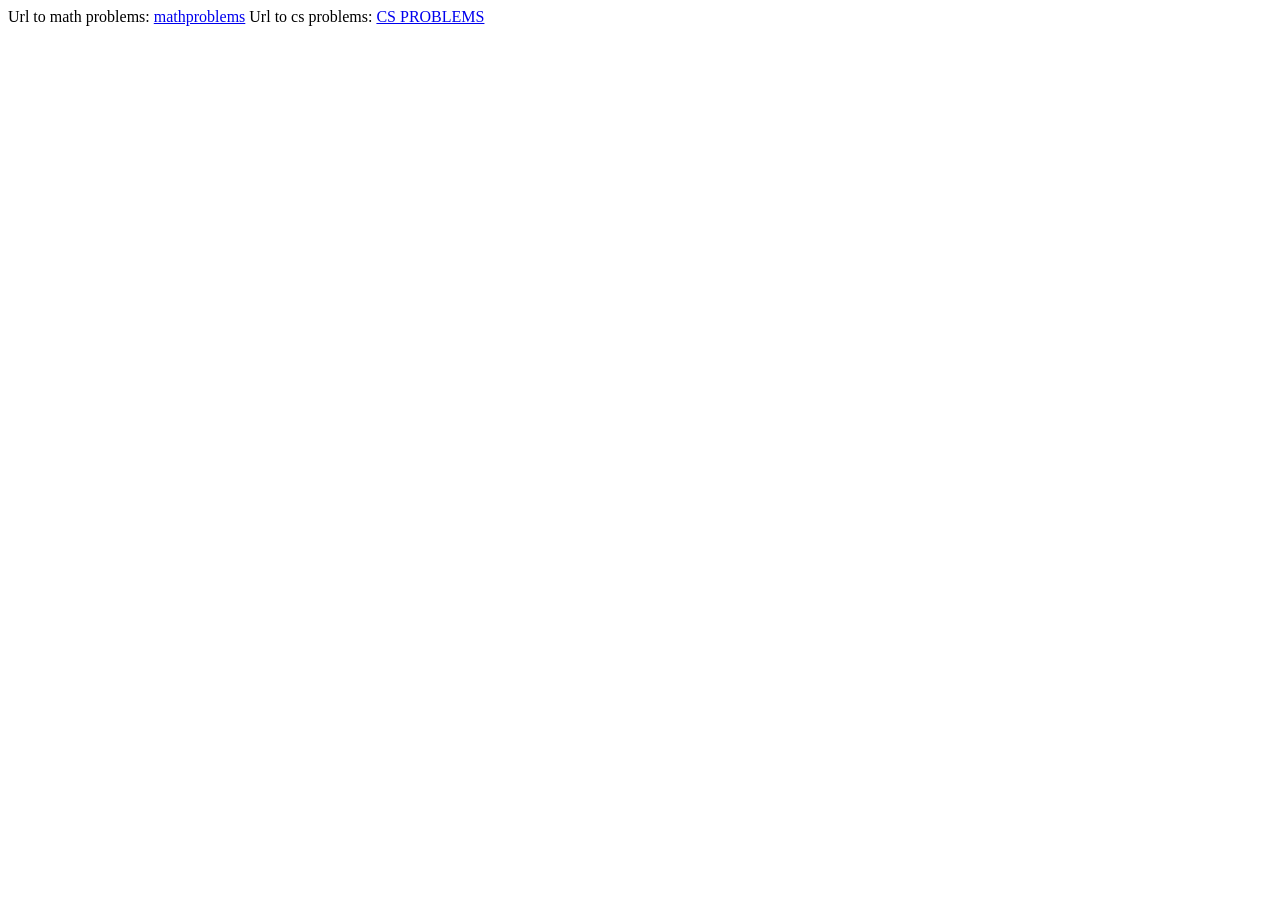
==== index.html @ 4f24074f "Add files via upload" ====
<!DOCTYPE html>
<html lang="en">
<head>
    <meta charset="UTF-8">
    <meta name="viewport" content="width=device-width, initial-scale=1.0">
    <title>Main page</title>
</head>
<body>
    Url to math problems: 
    <a href="./mathproblems/index.html">mathproblems</a>
    
    Url to cs problems:
    <a href="./csproblems/index.html">CS PROBLEMS</a>
</body>
</html>
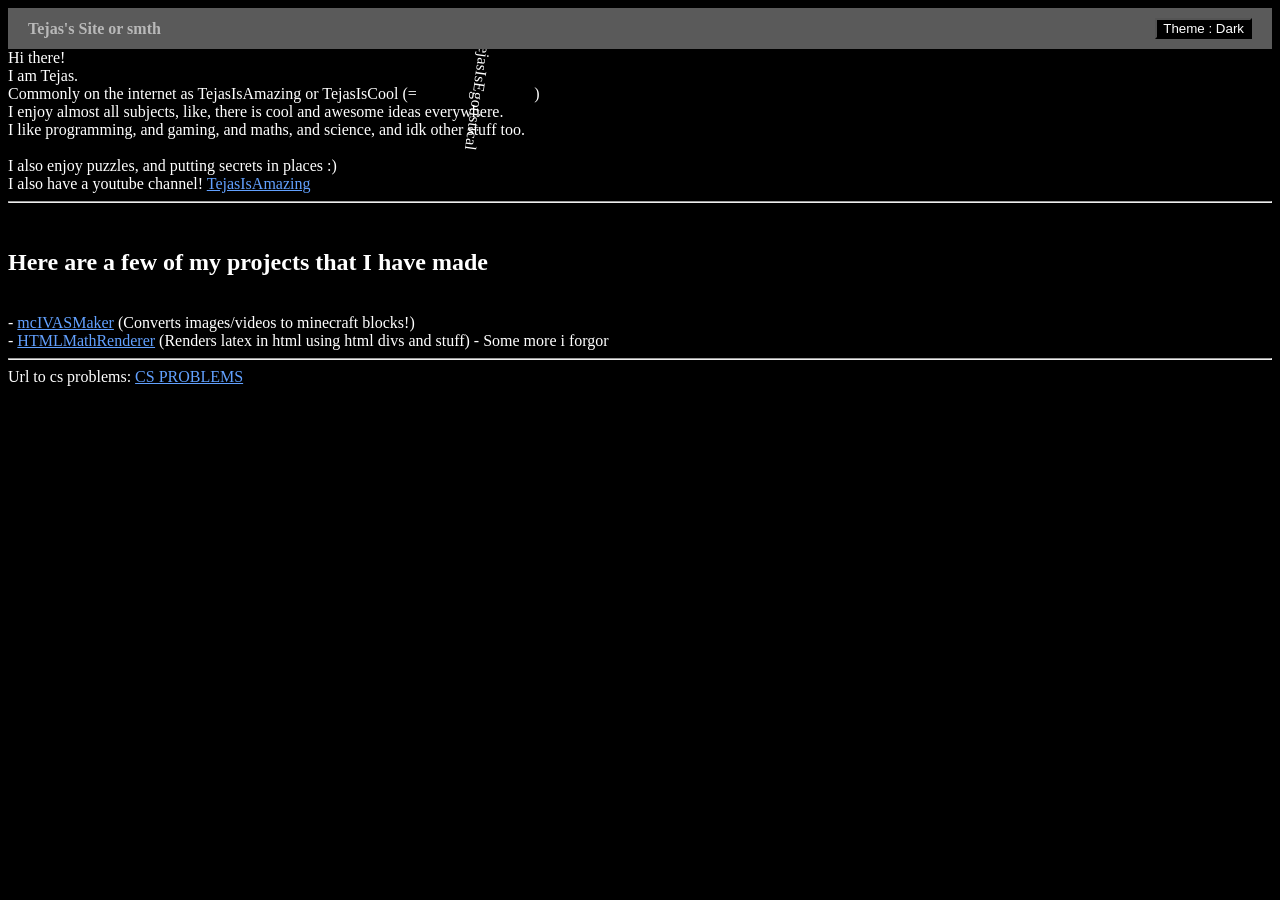
==== commit 8b494659: "Updated front page" ====
--- a/index.html
+++ b/index.html
@@ -1,15 +1,52 @@
-<!DOCTYPE html>
+<!doctype html>
 <html lang="en">
-<head>
-    <meta charset="UTF-8">
-    <meta name="viewport" content="width=device-width, initial-scale=1.0">
-    <title>Main page</title>
-</head>
-<body>
-    Url to math problems: 
-    <a href="./mathproblems/index.html">mathproblems</a>
-    
-    Url to cs problems:
-    <a href="./csproblems/index.html">CS PROBLEMS</a>
-</body>
-</html>+	<head>
+		<!-- Google tag (gtag.js) -->
+		<script async src="https://www.googletagmanager.com/gtag/js?id=G-NPMM9KL5KL"></script>
+		<script>
+			window.dataLayer = window.dataLayer || [];
+			function gtag() {
+				dataLayer.push(arguments);
+			}
+			gtag("js", new Date());
+
+			gtag("config", "G-NPMM9KL5KL");
+		</script>
+		<meta charset="UTF-8" />
+		<script src="./index.js" defer></script>
+        <link rel="stylesheet" href="./style.css">
+		<meta name="viewport" content="width=device-width, initial-scale=1.0" />
+		<title>Main page</title>
+	</head>
+	<body>
+		<div class="navbar">
+			<div class="title">Tejas's Site or smth</div>
+			<div class="links">
+				<button onclick="change_theme()" id="theme_changer">Theme : Dark</button>
+			</div>
+		</div>
+		Hi there! <br />
+		I am Tejas.<br />
+		Commonly on the internet as TejasIsAmazing or TejasIsCool (= <span id="tejasisegotistical" style="display: inline-block">TejasIsEgotistical</span>)<br />
+		I enjoy almost all subjects, like, there is cool and awesome ideas everywhere.<br />
+		I like programming, and gaming, and maths, and science, and idk other stuff too.<br /><br />
+		I also enjoy puzzles, and putting secrets in places <span id="smiley" style="display: inline-block">:)</span><br />
+		I also have a youtube channel! <a href="https://www.youtube.com/channel/UCGMgHqeOdR_I_7jkE9JE9nA">TejasIsAmazing</a>
+		<script src="https://apis.google.com/js/platform.js"></script>
+		<div class="g-ytsubscribe" data-channelid="UCGMgHqeOdR_I_7jkE9JE9nA" data-layout="full" data-count="default"></div>
+		<hr />
+		<div style="white-space: pre-line">
+			<h2>Here are a few of my projects that I have made</h2>
+			- <a href="https://github.com/TejasIsCool/mcIVASmaker">mcIVASMaker</a> (Converts images/videos to minecraft blocks!)
+			- <a href="https://github.com/TejasIsCool/HTMLMathRenderer">HTMLMathRenderer</a> (Renders latex in html using html divs and stuff) - Some more i forgor
+		</div>
+
+		<!-- Url to math problems: 
+    <a href="./mathproblems/index.html">mathproblems</a> -->
+		<hr />
+		Url to cs problems:
+		<a href="./csproblems/index.html">CS PROBLEMS</a>
+
+		<script></script>
+	</body>
+</html>
--- a/style.css
+++ b/style.css
@@ -0,0 +1,136 @@
+.navbar {
+    display: flex;
+    justify-content: space-between;
+    align-items: center;
+    background-color: #5a5a5a;
+    color: #b9b9b9;
+    padding: 10px 20px;
+    position: sticky;
+    top: 0;
+    left: 0;
+    right: 0;
+    z-index: 9999;
+
+    .title {
+        font-size: 16px;
+        font-weight: bold;
+    }
+
+    .links {
+        display: flex;
+        gap: 10px;
+
+        a {
+            color: #b9b9b9;
+            text-decoration: none;
+            font-weight: bold;
+            padding-right: 6px;
+            border-right-style: solid;
+        }
+
+        .last {
+            border-right-style: none;
+        }
+    }
+}
+
+.content {
+    margin-top: 50px;
+}
+
+.multiline {
+    white-space: pre-wrap;
+}
+
+.subscript {
+    vertical-align: sub;
+}
+
+.small {
+    font-size: 12px;
+}
+
+/* <link rel="stylesheet" href="https://cdn.jsdelivr.net/npm/katex@0.16.11/dist/katex.min.css"> */
+@import url('https://cdn.jsdelivr.net/npm/computer-modern@0.1.3/index.css');
+
+body {
+    font-family: 'Roboto', serif;
+}
+
+m-eq {
+    font-family: 'KaTeX_Main', serif;
+}
+
+a:link, a:visited {
+  color: #62a1ff; /* Bright blue */
+}
+
+
+
+/* Enable soft wrapping for code blocks */
+pre[class*="language-"],
+code[class*="language-"] {
+  white-space: pre-wrap !important; /* Preserves indentation/newlines, but wraps long lines */
+  word-break: break-word !important; /* Prevents overflow from long unbroken tokens */
+  max-width: 100% !important;
+  box-sizing: border-box !important;
+}
+
+/* Ensure the command-line plugin prompt adjusts properly to wrapped lines */
+/* Keep original pre wrapping off to avoid prompt misalignment */
+pre.command-line,
+pre.command-line code {
+  white-space: pre !important;
+  word-break: normal !important;
+  overflow-x: auto !important; /* Smooth scroll fallback on tiny screens */
+}
+
+/* Fluidly scale down code font size on mobile */
+@media (max-width: 600px) {
+  pre.command-line,
+  pre.command-line code,
+  .command-line-prompt {
+    font-size: 11px !important;
+    line-height: 1.35 !important;
+  }
+}
+
+@media (max-width: 380px) {
+  pre.command-line,
+  pre.command-line code,
+  .command-line-prompt {
+    font-size: 9.5px !important;
+  }
+}
+
+pre[class*="language-"] {
+  overflow: visible !important;
+}
+
+.type-hover {
+  position: relative;
+  cursor: help;
+  text-decoration: underline dotted #6e7681;
+}
+
+.type-hover:hover::after {
+  content: attr(data-type);
+  position: absolute;
+  /* Positions below the token so it won't clip off the top edge */
+  top: calc(100% + 6px);
+  left: 0;
+  
+  background: #111111;
+  color: #7ec6ed;
+  font-family: Consolas, "Fira Code", monospace;
+  font-size: 12px;
+  line-height: 1.4;
+  padding: 4px 8px;
+  border: 1px solid #454545;
+  border-radius: 4px;
+  white-space: pre;
+  z-index: 99999;   
+  pointer-events: none;
+  box-shadow: 0 5px 10px rgba(100, 100, 200, 0.5);
+}
+
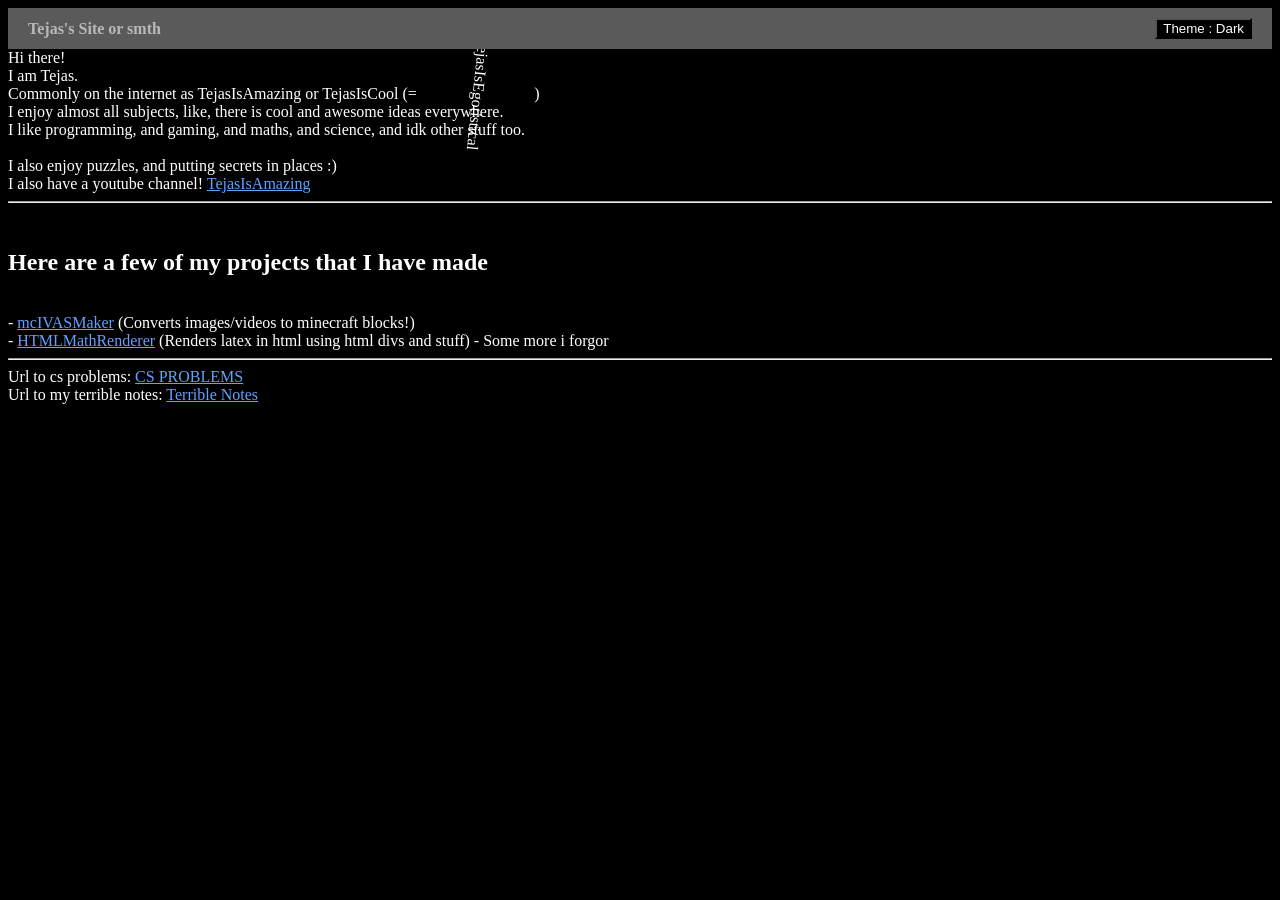
==== commit 84444ac1: "Uploaded terrible notes" ====
--- a/index.html
+++ b/index.html
@@ -46,6 +46,9 @@
 		<hr />
 		Url to cs problems:
 		<a href="./csproblems/index.html">CS PROBLEMS</a>
+		<br>
+		Url to my terrible notes:
+		<a href="./notes/index.html">Terrible Notes</a>
 
 		<script></script>
 	</body>
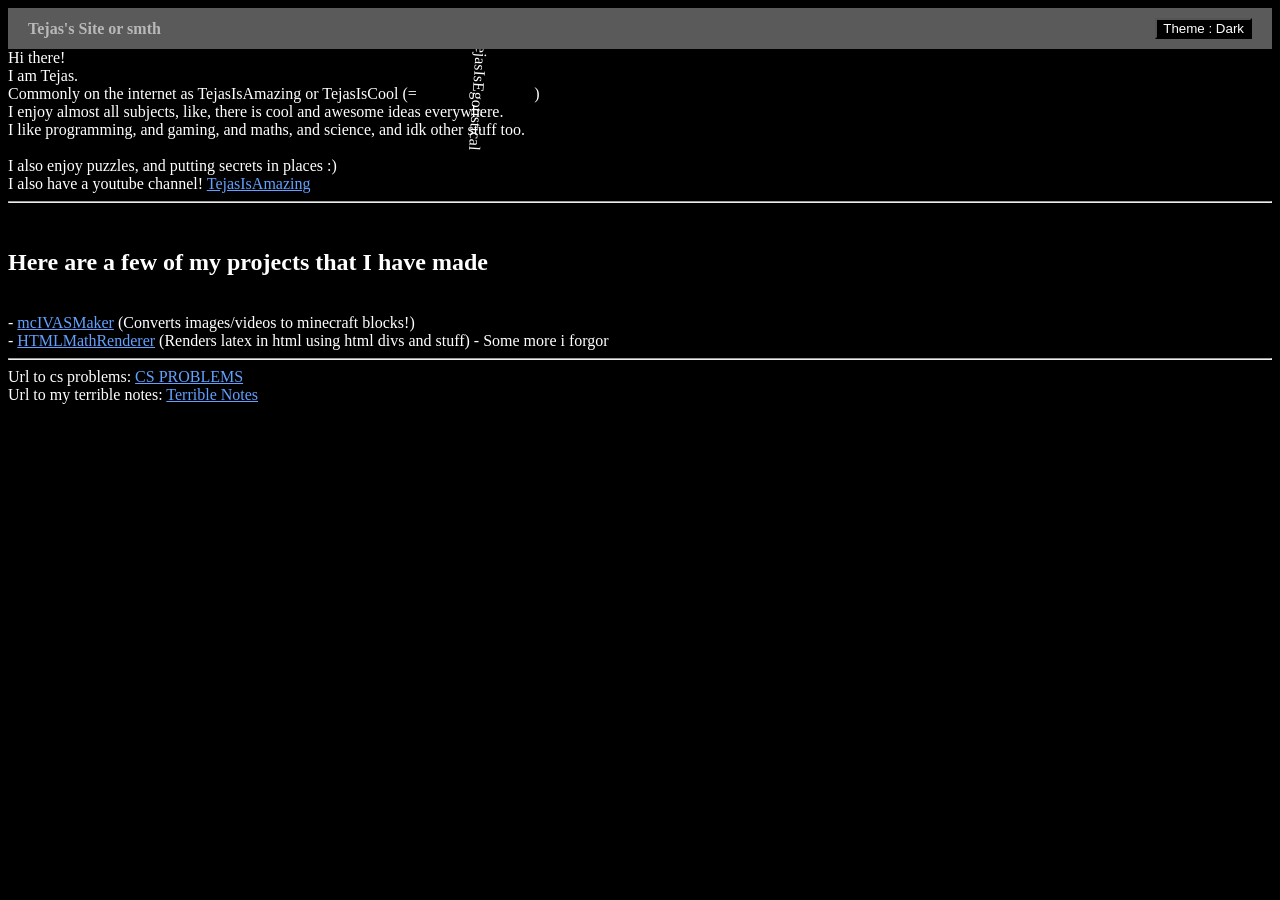
==== commit 6af8c7cb: "Ntn to see here" ====
--- a/index.html
+++ b/index.html
@@ -16,7 +16,7 @@
 		<script src="./index.js" defer></script>
         <link rel="stylesheet" href="./style.css">
 		<meta name="viewport" content="width=device-width, initial-scale=1.0" />
-		<title>Main page</title>
+		<title>Tejas' Site</title>
 	</head>
 	<body>
 		<div class="navbar">
